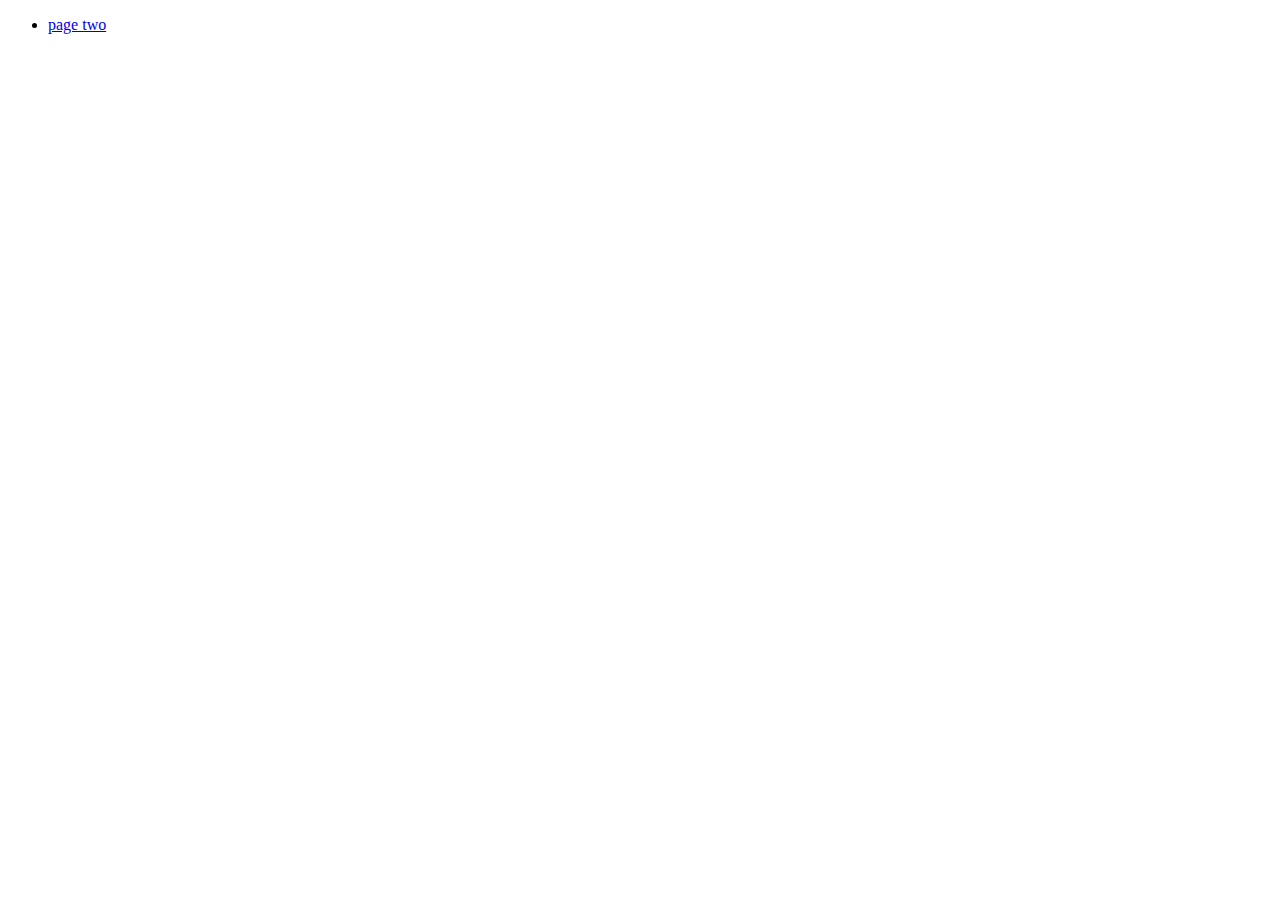
==== green website/page_two.htm @ 5e62a0fd "Create page_two.htm" ====
<!DOCTYPE html>
<html lang="en">
<head>
    <meta charset="UTF-8">
    <meta name="viewport" content="width=device-width, initial-scale=1.0">
    <title>This is the map</title>
</head>
<body>

<nav>
    <ul>
        <button2 style="background-color: green;"><li><a href="index.htm">page two</a></li></button2>
<!-- this is not being used at the moment but it might be used in the fewture
        <li><a href="about.html">About Us</a></li> -->
        <!-- Add more links as needed -->
    </ul>
</nav>
    
</body>
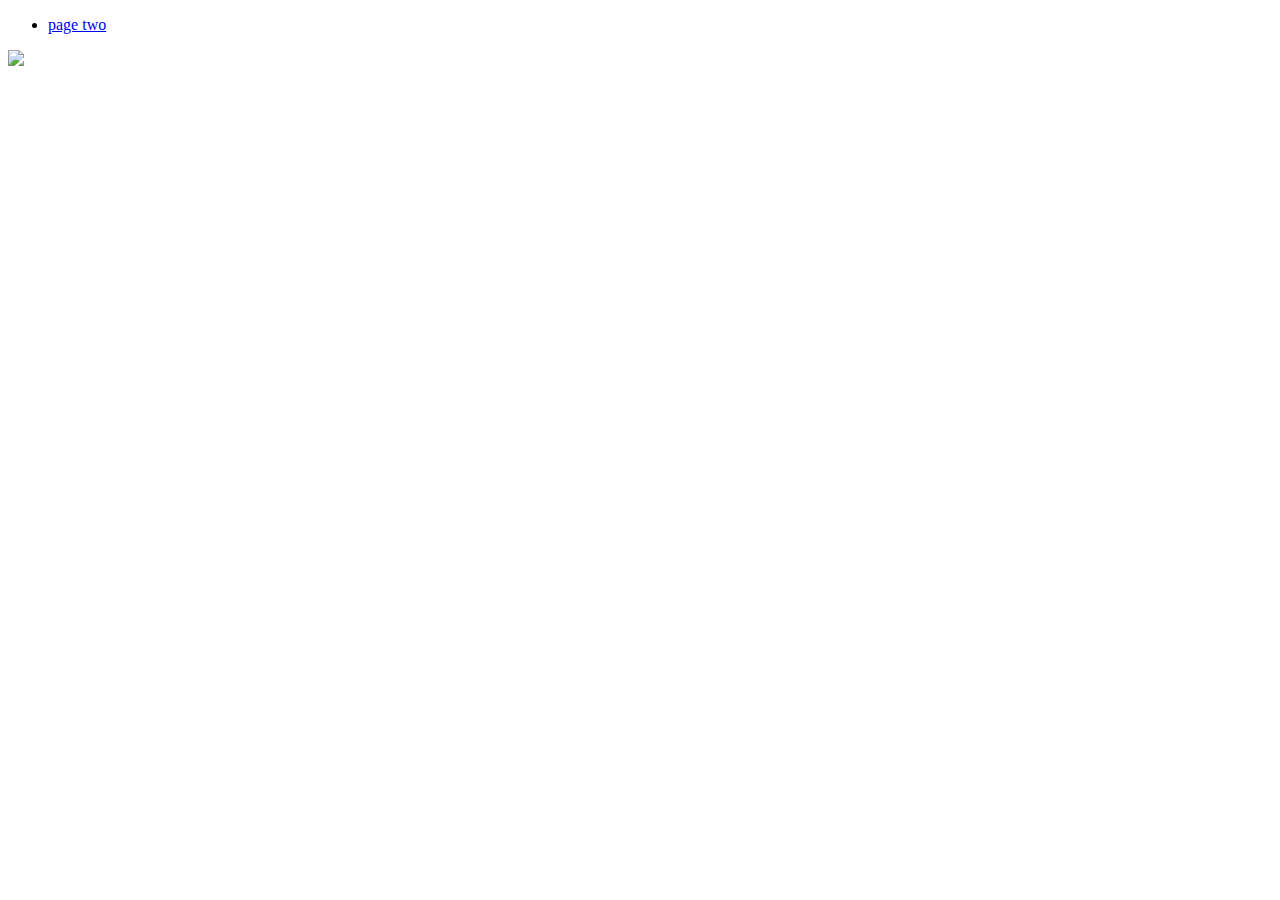
==== commit 11c160d6: "Update page_two.htm" ====
--- a/green website/page_two.htm
+++ b/green website/page_two.htm
@@ -6,15 +6,19 @@
     <title>This is the map</title>
 </head>
 <body>
-
-<nav>
-    <ul>
-        <button2 style="background-color: green;"><li><a href="index.htm">page two</a></li></button2>
+<!-- this is for the links on page two -->
+<div id="links_page2">
+	<div class="container_page2-1">
+	<ul><li><a href="index.htm">page two</a></li>
 <!-- this is not being used at the moment but it might be used in the fewture
         <li><a href="about.html">About Us</a></li> -->
         <!-- Add more links as needed -->
     </ul>
-</nav>
+	</div>
+</div>
+<div id="photo_of_map">
+	<div class="photo-1">
+		<img src="./images/garden-map-1.png"/>
+	</div>
+</div>
     
-</body>
-	
